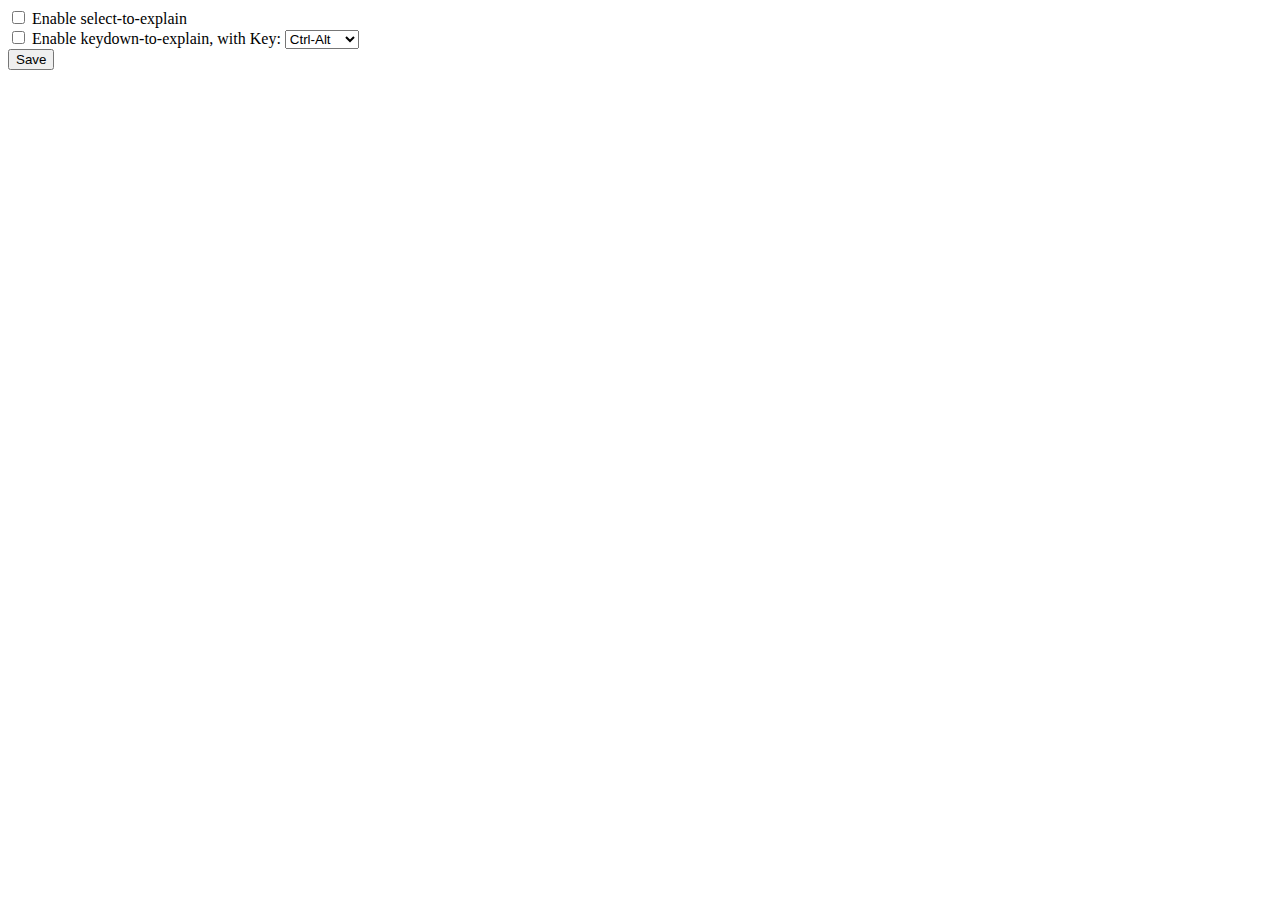
==== chrome/options.html @ cae377fa "+ 添加 Chrome Extension 的版本，预备切换到 Firefox 的 WebExtensions    Chrome 插件可以用开发者模式安装，由于 Google Wallet 的中国策" ====
<!DOCTYPE html>
<html>
	<head><title>My Test Extension Options</title></head>
	<body>

		<label>
			<input type="checkbox" id="enableSelect">
			<span id="lang_enableSelect">Enable select-to-explain</span>
		</label>
		<br/>

		<label>
			<input type="checkbox" id="enableCtrlHover">
			<span id="lang_enableCtrlHover">Enable keydown-to-explain</span>,
		</label>

		<span id="lang_ctrlHoverKey">with Key</span>:
		<select id="ctrlHoverKey">
			<option value="">Ctrl</option>
			<option value="Shift">Ctrl-Shift</option>
			<option value="Alt" selected="true">Ctrl-Alt</option>
		</select>

		<div id="status"></div>
		<button id="lang_save">Save</button>

		<script src="options.js"></script>
	</body>
</html>
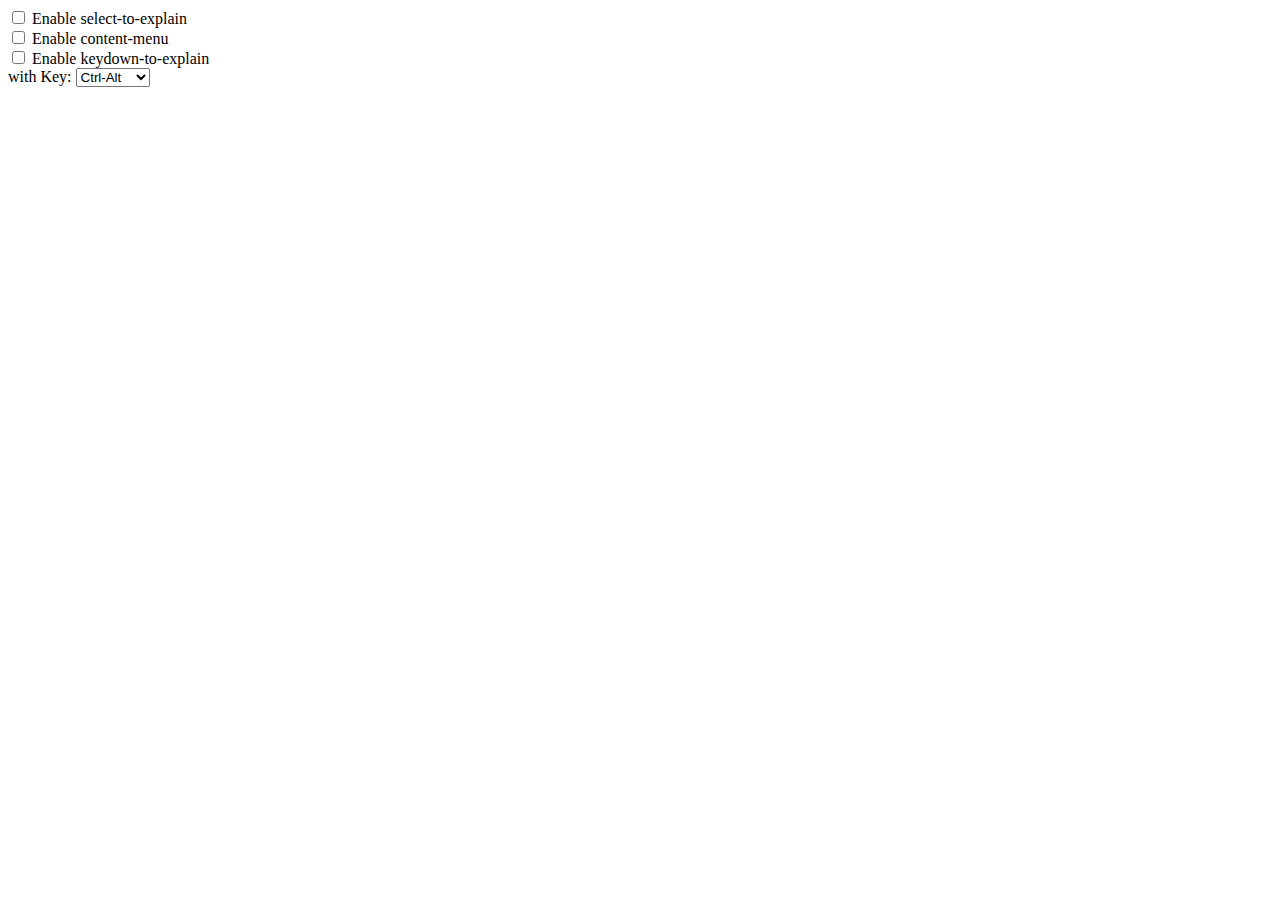
==== commit e5f589e5: "* merge content menu support from firefox-webext to chrome" ====
--- a/chrome/options.html
+++ b/chrome/options.html
@@ -1,28 +1,35 @@
 <!DOCTYPE html>
 <html>
-	<head><title>My Test Extension Options</title></head>
+	<head>
+		<meta charset="utf-8"/>
+		<title>My Test Extension Options</title>
+	</head>
 	<body>
-
-		<label>
+		<label style="display:block">
 			<input type="checkbox" id="enableSelect">
 			<span id="lang_enableSelect">Enable select-to-explain</span>
 		</label>
-		<br/>
 
-		<label>
-			<input type="checkbox" id="enableCtrlHover">
-			<span id="lang_enableCtrlHover">Enable keydown-to-explain</span>,
+		<label style="display:block">
+			<input type="checkbox" id="enableContentMenu">
+			<span id="lang_enableContentMenu">Enable content-menu</span>
 		</label>
 
-		<span id="lang_ctrlHoverKey">with Key</span>:
-		<select id="ctrlHoverKey">
+		<label style="display:block">
+			<input type="checkbox" id="enableCtrlHover">
+			<span id="lang_enableCtrlHover">Enable keydown-to-explain</span>
+		</label>
+
+		<div>
+		<span style="display:inline" id="lang_ctrlHoverKey">with Key</span>:
+		<select style="display:inline" id="ctrlHoverKey">
 			<option value="">Ctrl</option>
 			<option value="Shift">Ctrl-Shift</option>
 			<option value="Alt" selected="true">Ctrl-Alt</option>
 		</select>
+		</div>
 
 		<div id="status"></div>
-		<button id="lang_save">Save</button>
 
 		<script src="options.js"></script>
 	</body>
